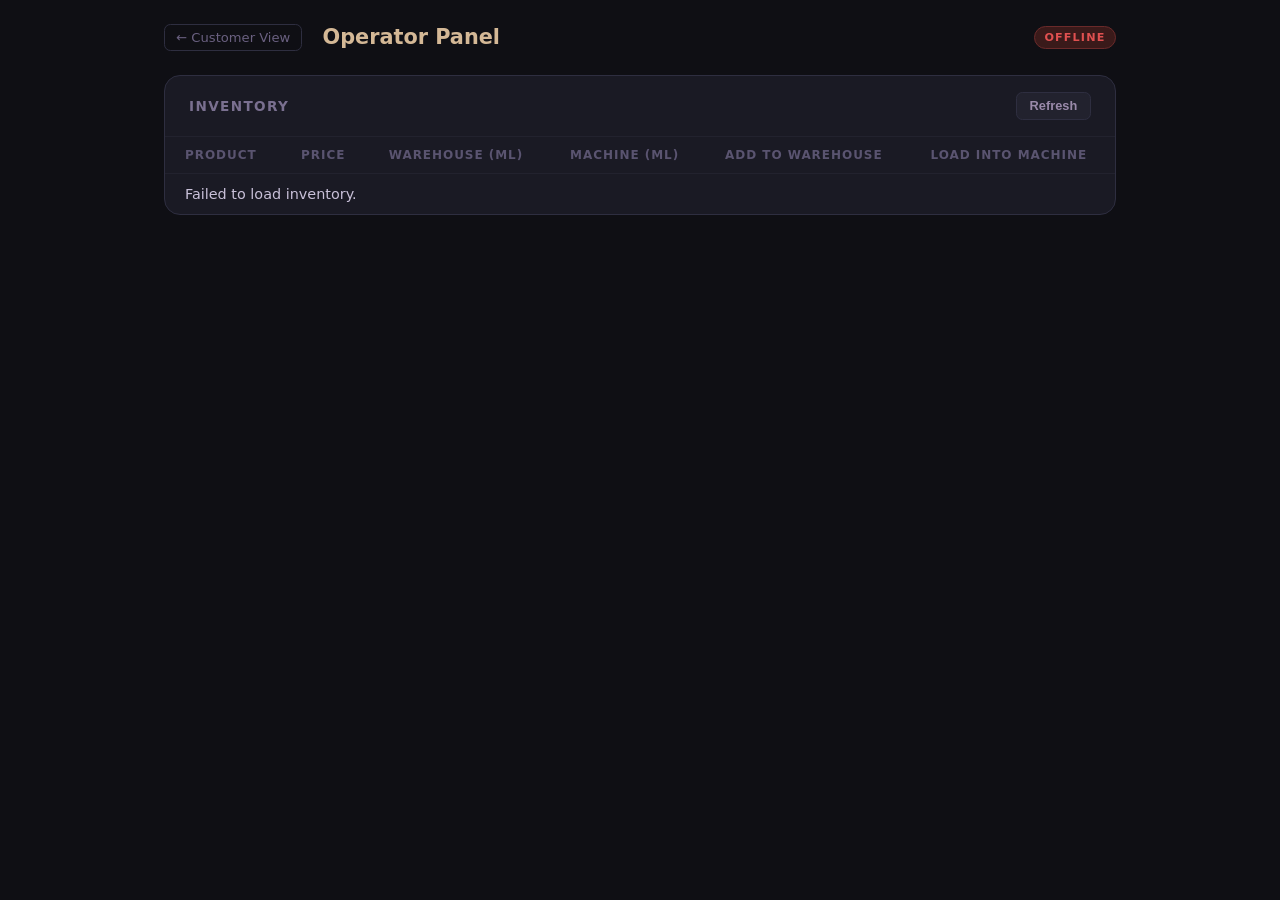
==== frontend/operator.html @ 3619ecb5 "feat: initial system — ml inventory, warehouse→machine→sale flow, cloud sync, sensor_readings schema" ====
<!DOCTYPE html>
<html lang="en">
<head>
  <meta charset="UTF-8" />
  <meta name="viewport" content="width=device-width, initial-scale=1.0" />
  <title>Operator Panel — Fragrance Vending</title>
  <link rel="stylesheet" href="style.css" />
  <link rel="stylesheet" href="operator.css" />
</head>
<body>
  <div class="op-layout">

    <header class="op-header">
      <div class="op-header__left">
        <a href="/" class="op-back">← Customer View</a>
        <h1>Operator Panel</h1>
      </div>
      <div id="mode-badge" class="badge"></div>
    </header>

    <!-- Inventory table -->
    <section class="op-section">
      <div class="op-section__title">
        <h2>Inventory</h2>
        <button class="btn btn--sm" id="refresh-btn">Refresh</button>
      </div>

      <div class="op-table-wrap">
        <table class="op-table" id="inventory-table">
          <thead>
            <tr>
              <th>Product</th>
              <th>Price</th>
              <th>Warehouse (ml)</th>
              <th>Machine (ml)</th>
              <th>Add to Warehouse</th>
              <th>Load into Machine</th>
            </tr>
          </thead>
          <tbody id="inventory-body">
            <tr><td colspan="6" class="loading">Loading…</td></tr>
          </tbody>
        </table>
      </div>
    </section>

    <!-- Status -->
    <div id="op-status" class="op-status"></div>

  </div>

  <script src="operator.js"></script>
</body>
</html>
---- frontend/style.css ----
*, *::before, *::after { box-sizing: border-box; margin: 0; padding: 0; }

body {
  font-family: 'Segoe UI', system-ui, sans-serif;
  background: #0f0f14;
  color: #e8e0d4;
  min-height: 100vh;
  display: flex;
  align-items: center;
  justify-content: center;
  padding: 1rem;
}

.machine {
  background: #1a1a24;
  border: 1px solid #2e2e40;
  border-radius: 1.5rem;
  width: 100%;
  max-width: 640px;
  overflow: hidden;
  box-shadow: 0 24px 64px rgba(0,0,0,0.6);
}

/* Header */
.machine__header {
  background: linear-gradient(135deg, #2a1a3e, #1a2a3e);
  padding: 1.5rem 2rem;
  display: flex;
  align-items: center;
  justify-content: space-between;
  border-bottom: 1px solid #2e2e40;
}

.machine__header h1 {
  font-size: 1.4rem;
  font-weight: 700;
  letter-spacing: 0.05em;
  color: #d4b896;
}

.badge {
  font-size: 0.7rem;
  font-weight: 600;
  letter-spacing: 0.1em;
  padding: 0.25rem 0.6rem;
  border-radius: 999px;
  text-transform: uppercase;
}
.badge--simulation { background: #2a3a1a; color: #7ec850; border: 1px solid #4a6a2a; }
.badge--production { background: #3a1a1a; color: #e05050; border: 1px solid #6a2a2a; }

/* Products */
.machine__products {
  padding: 1.5rem 2rem 1rem;
}

.machine__products h2 {
  font-size: 0.85rem;
  letter-spacing: 0.12em;
  text-transform: uppercase;
  color: #7a7090;
  margin-bottom: 1rem;
}

.product-grid {
  display: grid;
  grid-template-columns: repeat(auto-fill, minmax(160px, 1fr));
  gap: 0.75rem;
}

.product-card {
  background: #22222e;
  border: 1px solid #2e2e40;
  border-radius: 0.75rem;
  padding: 1rem;
  cursor: pointer;
  transition: border-color 0.15s, background 0.15s, transform 0.1s;
  user-select: none;
}

.product-card:hover {
  border-color: #5a4a7a;
  background: #26263a;
}

.product-card.selected {
  border-color: #9b72d0;
  background: #2a2240;
  box-shadow: 0 0 0 2px rgba(155,114,208,0.25);
}

.product-card.out-of-stock {
  opacity: 0.4;
  cursor: not-allowed;
}

.product-card__name {
  font-size: 0.9rem;
  font-weight: 600;
  color: #e8e0d4;
  margin-bottom: 0.35rem;
}

.product-card__price {
  font-size: 1.1rem;
  font-weight: 700;
  color: #d4b896;
}

.product-card__stock {
  font-size: 0.72rem;
  color: #5a5470;
  margin-top: 0.3rem;
}

.loading { color: #5a5470; font-size: 0.9rem; }

/* Checkout */
.machine__checkout {
  padding: 1rem 2rem;
  display: flex;
  align-items: center;
  justify-content: space-between;
  gap: 1rem;
  border-top: 1px solid #22222e;
}

.selection-info {
  display: flex;
  flex-direction: column;
  gap: 0.1rem;
}

.selection-info.hidden { visibility: hidden; }

#selected-name {
  font-size: 0.85rem;
  color: #9a8aaa;
}

#selected-price {
  font-size: 1.3rem;
  font-weight: 700;
  color: #d4b896;
}

.btn {
  border: none;
  border-radius: 0.6rem;
  font-size: 0.95rem;
  font-weight: 600;
  cursor: pointer;
  padding: 0.75rem 2rem;
  transition: opacity 0.15s, transform 0.1s;
}

.btn:disabled {
  opacity: 0.3;
  cursor: not-allowed;
}

.btn:not(:disabled):active { transform: scale(0.97); }

.btn--pay {
  background: linear-gradient(135deg, #7a42c8, #4264c8);
  color: #fff;
  min-width: 140px;
}

.btn--pay:not(:disabled):hover {
  opacity: 0.9;
}

/* Status */
.machine__status {
  padding: 0.75rem 2rem 1.5rem;
}

.status-box {
  background: #14141e;
  border: 1px solid #22222e;
  border-radius: 0.6rem;
  padding: 0.75rem 1rem;
  font-size: 0.85rem;
  min-height: 2.5rem;
  display: flex;
  align-items: center;
  gap: 0.5rem;
  transition: border-color 0.2s;
}

.status-box p { color: #6a6480; }

.status-box.info p    { color: #7ab8e8; }
.status-box.success p { color: #7ec850; }
.status-box.error p   { color: #e05070; }

.status-box.info    { border-color: #2a4a6a; }
.status-box.success { border-color: #2a5a1a; }
.status-box.error   { border-color: #6a2a2a; }

.spinner {
  width: 14px; height: 14px;
  border: 2px solid rgba(255,255,255,0.15);
  border-top-color: #9b72d0;
  border-radius: 50%;
  animation: spin 0.7s linear infinite;
  flex-shrink: 0;
}

@keyframes spin { to { transform: rotate(360deg); } }
---- frontend/operator.css ----
body {
  align-items: flex-start;
  padding: 0;
  background: #0f0f14;
}

.op-layout {
  width: 100%;
  max-width: 1000px;
  margin: 0 auto;
  padding: 1.5rem;
  display: flex;
  flex-direction: column;
  gap: 1.5rem;
}

/* Header */
.op-header {
  display: flex;
  align-items: center;
  justify-content: space-between;
}

.op-header__left {
  display: flex;
  align-items: center;
  gap: 1.25rem;
}

.op-header h1 {
  font-size: 1.3rem;
  font-weight: 700;
  color: #d4b896;
}

.op-back {
  font-size: 0.82rem;
  color: #6a6080;
  text-decoration: none;
  border: 1px solid #2e2e40;
  border-radius: 0.4rem;
  padding: 0.3rem 0.7rem;
  transition: color 0.15s, border-color 0.15s;
}
.op-back:hover { color: #d4b896; border-color: #5a4a7a; }

/* Section */
.op-section {
  background: #1a1a24;
  border: 1px solid #2e2e40;
  border-radius: 1rem;
  overflow: hidden;
}

.op-section__title {
  display: flex;
  align-items: center;
  justify-content: space-between;
  padding: 1rem 1.5rem;
  border-bottom: 1px solid #22222e;
}

.op-section__title h2 {
  font-size: 0.85rem;
  letter-spacing: 0.1em;
  text-transform: uppercase;
  color: #7a7090;
}

/* Table */
.op-table-wrap {
  overflow-x: auto;
}

.op-table {
  width: 100%;
  border-collapse: collapse;
  font-size: 0.88rem;
}

.op-table thead th {
  padding: 0.7rem 1.25rem;
  text-align: left;
  font-size: 0.75rem;
  letter-spacing: 0.08em;
  text-transform: uppercase;
  color: #5a5470;
  border-bottom: 1px solid #22222e;
  white-space: nowrap;
}

.op-table tbody tr {
  border-bottom: 1px solid #1e1e28;
  transition: background 0.1s;
}

.op-table tbody tr:last-child { border-bottom: none; }
.op-table tbody tr:hover { background: #1e1e2c; }

.op-table td {
  padding: 0.75rem 1.25rem;
  color: #c8c0d8;
  vertical-align: middle;
}

.td-name   { font-weight: 600; color: #e8e0d4; }
.td-price  { color: #d4b896; font-weight: 600; }

.stock-num {
  font-size: 1.1rem;
  font-weight: 700;
}
.stock-num.warehouse { color: #7ab8e8; }
.stock-num.machine   { color: #7ec850; }
.stock-num.zero      { color: #5a5470; }

/* Inline action forms */
.inline-form {
  display: flex;
  align-items: center;
  gap: 0.5rem;
}

.inline-form input[type="number"] {
  width: 72px;
  background: #14141e;
  border: 1px solid #2e2e40;
  border-radius: 0.4rem;
  color: #e8e0d4;
  padding: 0.4rem 0.5rem;
  font-size: 0.85rem;
  text-align: center;
}

.inline-form input[type="number"]:focus {
  outline: none;
  border-color: #5a4a7a;
}

/* Buttons */
.btn--sm {
  background: #22222e;
  border: 1px solid #2e2e40;
  color: #9a8aaa;
  border-radius: 0.4rem;
  padding: 0.35rem 0.8rem;
  font-size: 0.8rem;
  cursor: pointer;
  transition: background 0.15s, color 0.15s;
}
.btn--sm:hover { background: #2a2a3e; color: #d4b896; }

.btn--purchase {
  background: #1a2a3e;
  border: 1px solid #2a4a6a;
  color: #7ab8e8;
  border-radius: 0.4rem;
  padding: 0.4rem 0.75rem;
  font-size: 0.8rem;
  font-weight: 600;
  cursor: pointer;
  white-space: nowrap;
  transition: background 0.15s;
}
.btn--purchase:hover { background: #1e3450; }

.btn--transfer {
  background: #1a3a1a;
  border: 1px solid #2a5a2a;
  color: #7ec850;
  border-radius: 0.4rem;
  padding: 0.4rem 0.75rem;
  font-size: 0.8rem;
  font-weight: 600;
  cursor: pointer;
  white-space: nowrap;
  transition: background 0.15s;
}
.btn--transfer:hover { background: #1e4a1e; }

/* Status toast */
.op-status {
  position: fixed;
  bottom: 1.5rem;
  left: 50%;
  transform: translateX(-50%);
  min-width: 280px;
  max-width: 480px;
  padding: 0.75rem 1.25rem;
  border-radius: 0.6rem;
  font-size: 0.88rem;
  font-weight: 500;
  text-align: center;
  pointer-events: none;
  opacity: 0;
  transition: opacity 0.2s;
  z-index: 100;
}
.op-status.show { opacity: 1; }
.op-status.success { background: #1a3a1a; border: 1px solid #2a5a2a; color: #7ec850; }
.op-status.error   { background: #3a1a1a; border: 1px solid #6a2a2a; color: #e05070; }
.op-status.info    { background: #1a2a3a; border: 1px solid #2a4a6a; color: #7ab8e8; }
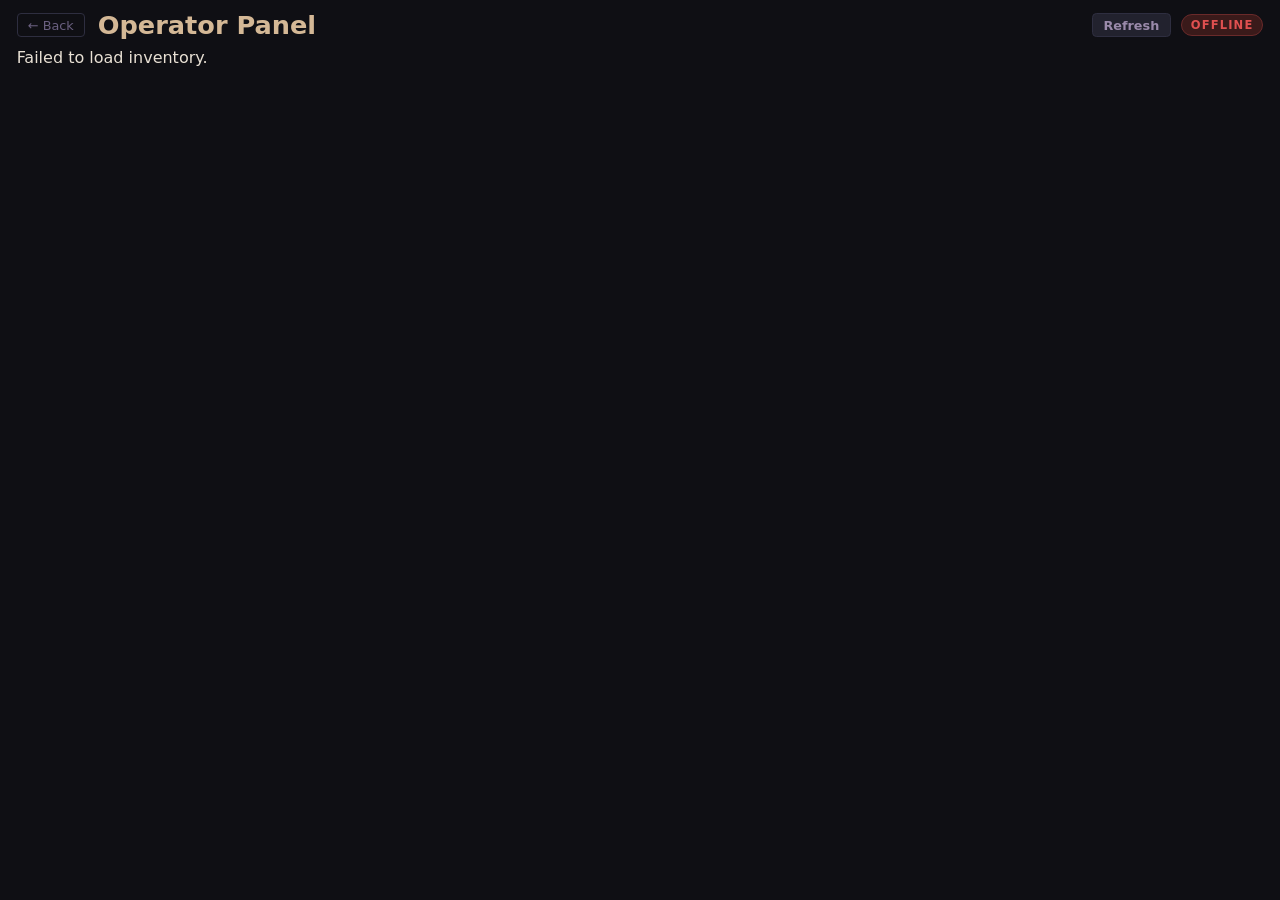
==== commit 357e3901: "feat: kiosk simulator, operator panel, portrait UI, pointer events - Add kiosk/ binary (wry/WKWebVie" ====
--- a/frontend/operator.html
+++ b/frontend/operator.html
@@ -4,47 +4,26 @@
   <meta charset="UTF-8" />
   <meta name="viewport" content="width=device-width, initial-scale=1.0" />
   <title>Operator Panel — Fragrance Vending</title>
-  <link rel="stylesheet" href="style.css" />
-  <link rel="stylesheet" href="operator.css" />
+  <link rel="stylesheet" href="operator.css?v=5" />
 </head>
 <body>
   <div class="op-layout">
 
     <header class="op-header">
       <div class="op-header__left">
-        <a href="/" class="op-back">← Customer View</a>
+        <a href="/" class="op-back">← Back</a>
         <h1>Operator Panel</h1>
       </div>
-      <div id="mode-badge" class="badge"></div>
+      <div class="op-header__right">
+        <button class="btn btn--sm" id="refresh-btn">Refresh</button>
+        <div id="mode-badge" class="badge"></div>
+      </div>
     </header>
 
-    <!-- Inventory table -->
-    <section class="op-section">
-      <div class="op-section__title">
-        <h2>Inventory</h2>
-        <button class="btn btn--sm" id="refresh-btn">Refresh</button>
-      </div>
+    <div id="inventory-list" class="inventory-list">
+      <p class="loading">Loading…</p>
+    </div>
 
-      <div class="op-table-wrap">
-        <table class="op-table" id="inventory-table">
-          <thead>
-            <tr>
-              <th>Product</th>
-              <th>Price</th>
-              <th>Warehouse (ml)</th>
-              <th>Machine (ml)</th>
-              <th>Add to Warehouse</th>
-              <th>Load into Machine</th>
-            </tr>
-          </thead>
-          <tbody id="inventory-body">
-            <tr><td colspan="6" class="loading">Loading…</td></tr>
-          </tbody>
-        </table>
-      </div>
-    </section>
-
-    <!-- Status -->
     <div id="op-status" class="op-status"></div>
 
   </div>
--- a/frontend/operator.css
+++ b/frontend/operator.css
@@ -1,166 +1,244 @@
+*, *::before, *::after {
+  box-sizing: border-box;
+  margin: 0;
+  padding: 0;
+  -webkit-user-select: none;
+  user-select: none;
+}
+
 body {
-  align-items: flex-start;
-  padding: 0;
+  font-family: 'Segoe UI', system-ui, sans-serif;
   background: #0f0f14;
-}
-
+  color: #e8e0d4;
+  overflow-x: hidden;
+  overflow-y: auto;
+  overscroll-behavior: none;
+}
+
+/* While drag-scrolling: inputs ignore pointer events → no selection highlight */
+body.is-scrolling input { pointer-events: none; }
+
+/* Scroll funcional pero sin scrollbar visible */
+::-webkit-scrollbar { display: none; }
+
+/* ── Shared components ── */
+.badge {
+  font-size: clamp(9px, 0.9vw, 13px);
+  font-weight: 600;
+  letter-spacing: 0.1em;
+  padding: clamp(3px, 0.3vh, 6px) clamp(6px, 0.7vw, 12px);
+  border-radius: 999px;
+  text-transform: uppercase;
+}
+.badge--simulation { background: #2a3a1a; color: #7ec850; border: 1px solid #4a6a2a; }
+.badge--production { background: #3a1a1a; color: #e05050; border: 1px solid #6a2a2a; }
+
+.btn {
+  border: none;
+  border-radius: clamp(4px, 0.5vh, 8px);
+  font-family: inherit;
+  font-weight: 600;
+  cursor: pointer;
+  transition: opacity 0.15s;
+}
+.btn--sm {
+  background: #22222e;
+  border: 1px solid #2e2e40;
+  color: #9a8aaa;
+  font-size: clamp(10px, 1vw, 14px);
+  padding: clamp(3px, 0.35vh, 7px) clamp(8px, 0.8vw, 14px);
+}
+.btn--sm:hover { border-color: #5a4a7a; color: #d4b896; }
+
+/* ── Main layout ── */
 .op-layout {
   width: 100%;
-  max-width: 1000px;
-  margin: 0 auto;
-  padding: 1.5rem;
-  display: flex;
-  flex-direction: column;
-  gap: 1.5rem;
-}
-
-/* Header */
+  min-height: 100vh;
+  display: flex;
+  flex-direction: column;
+  padding: clamp(10px, 0.85vh, 20px) clamp(12px, 1.3vw, 24px);
+  gap: clamp(8px, 0.65vh, 16px);
+}
+
+/* ── Header ── */
 .op-header {
   display: flex;
   align-items: center;
   justify-content: space-between;
+  flex-shrink: 0;
 }
 
 .op-header__left {
   display: flex;
   align-items: center;
-  gap: 1.25rem;
+  gap: clamp(8px, 1vw, 16px);
+}
+
+.op-header__right {
+  display: flex;
+  align-items: center;
+  gap: clamp(6px, 0.8vw, 12px);
 }
 
 .op-header h1 {
-  font-size: 1.3rem;
+  font-size: clamp(16px, 2vw, 26px);
   font-weight: 700;
   color: #d4b896;
 }
 
 .op-back {
-  font-size: 0.82rem;
+  font-size: clamp(11px, 1vw, 14px);
   color: #6a6080;
   text-decoration: none;
   border: 1px solid #2e2e40;
-  border-radius: 0.4rem;
-  padding: 0.3rem 0.7rem;
+  border-radius: 4px;
+  padding: clamp(3px, 0.35vh, 7px) clamp(8px, 0.8vw, 14px);
   transition: color 0.15s, border-color 0.15s;
 }
 .op-back:hover { color: #d4b896; border-color: #5a4a7a; }
 
-/* Section */
-.op-section {
+/* ── Card list ── */
+.inventory-list {
+  display: flex;
+  flex-direction: column;
+  gap: clamp(8px, 0.65vh, 14px);
+}
+
+/* ── Product card ── */
+.op-card {
   background: #1a1a24;
   border: 1px solid #2e2e40;
-  border-radius: 1rem;
-  overflow: hidden;
-}
-
-.op-section__title {
-  display: flex;
-  align-items: center;
+  border-radius: clamp(6px, 0.7vh, 12px);
+  padding: clamp(10px, 0.85vh, 18px) clamp(12px, 1.3vw, 20px);
+  display: flex;
+  flex-direction: column;
+  gap: clamp(8px, 0.65vh, 14px);
+}
+
+.op-card__top {
+  display: flex;
+  align-items: baseline;
   justify-content: space-between;
-  padding: 1rem 1.5rem;
-  border-bottom: 1px solid #22222e;
-}
-
-.op-section__title h2 {
-  font-size: 0.85rem;
-  letter-spacing: 0.1em;
-  text-transform: uppercase;
-  color: #7a7090;
-}
-
-/* Table */
-.op-table-wrap {
-  overflow-x: auto;
-}
-
-.op-table {
-  width: 100%;
-  border-collapse: collapse;
-  font-size: 0.88rem;
-}
-
-.op-table thead th {
-  padding: 0.7rem 1.25rem;
-  text-align: left;
-  font-size: 0.75rem;
+}
+
+.op-card__name {
+  font-size: clamp(13px, 1.5vw, 20px);
+  font-weight: 700;
+  color: #e8e0d4;
+}
+
+.op-card__price {
+  font-size: clamp(13px, 1.4vw, 18px);
+  font-weight: 600;
+  color: #d4b896;
+}
+
+/* ── Stock display ── */
+.op-card__stock {
+  display: flex;
+  gap: clamp(20px, 2vw, 40px);
+}
+
+.op-stock-item {
+  display: flex;
+  flex-direction: column;
+  gap: 2px;
+}
+
+.op-stock-label {
+  font-size: clamp(9px, 0.9vw, 13px);
   letter-spacing: 0.08em;
   text-transform: uppercase;
   color: #5a5470;
-  border-bottom: 1px solid #22222e;
-  white-space: nowrap;
-}
-
-.op-table tbody tr {
-  border-bottom: 1px solid #1e1e28;
-  transition: background 0.1s;
-}
-
-.op-table tbody tr:last-child { border-bottom: none; }
-.op-table tbody tr:hover { background: #1e1e2c; }
-
-.op-table td {
-  padding: 0.75rem 1.25rem;
-  color: #c8c0d8;
-  vertical-align: middle;
-}
-
-.td-name   { font-weight: 600; color: #e8e0d4; }
-.td-price  { color: #d4b896; font-weight: 600; }
-
-.stock-num {
-  font-size: 1.1rem;
+}
+
+.op-stock-value {
+  font-size: clamp(14px, 1.7vw, 24px);
   font-weight: 700;
-}
-.stock-num.warehouse { color: #7ab8e8; }
-.stock-num.machine   { color: #7ec850; }
-.stock-num.zero      { color: #5a5470; }
-
-/* Inline action forms */
-.inline-form {
-  display: flex;
-  align-items: center;
-  gap: 0.5rem;
-}
-
-.inline-form input[type="number"] {
-  width: 72px;
+  line-height: 1.2;
+}
+.op-stock-value.warehouse { color: #7ab8e8; }
+.op-stock-value.machine   { color: #7ec850; }
+.op-stock-value.zero      { color: #3a3450; }
+
+/* ── Actions ── */
+.op-card__actions {
+  display: flex;
+  gap: clamp(8px, 1vw, 18px);
+  border-top: 1px solid #22222e;
+  padding-top: clamp(8px, 0.65vh, 14px);
+}
+
+.op-action {
+  flex: 1;
+  min-width: 0;
+  display: flex;
+  flex-direction: column;
+  gap: clamp(4px, 0.4vh, 8px);
+}
+
+.op-action label {
+  font-size: clamp(9px, 0.9vw, 13px);
+  letter-spacing: 0.08em;
+  text-transform: uppercase;
+  color: #5a5470;
+}
+
+.op-action-row {
+  display: flex;
+  gap: clamp(4px, 0.5vw, 8px);
+  align-items: center;
+}
+
+.op-action input[type="number"] {
+  /* Reset native macOS stepper appearance */
+  -webkit-appearance: textfield;
+  appearance: textfield;
+  flex: 1;
   background: #14141e;
   border: 1px solid #2e2e40;
-  border-radius: 0.4rem;
+  border-radius: 4px;
   color: #e8e0d4;
-  padding: 0.4rem 0.5rem;
-  font-size: 0.85rem;
+  padding: clamp(5px, 0.5vh, 9px) 4px;
+  font-size: clamp(12px, 1.2vw, 16px);
+  font-family: inherit;
   text-align: center;
-}
-
-.inline-form input[type="number"]:focus {
+  min-width: 0;
+  height: clamp(28px, 2.2vh, 40px);
+  box-sizing: border-box;
+}
+.op-action input[type="number"]::-webkit-inner-spin-button,
+.op-action input[type="number"]::-webkit-outer-spin-button {
+  -webkit-appearance: none;
+  margin: 0;
+}
+.op-action input[type="number"]:focus {
   outline: none;
   border-color: #5a4a7a;
 }
 
-/* Buttons */
-.btn--sm {
-  background: #22222e;
-  border: 1px solid #2e2e40;
-  color: #9a8aaa;
-  border-radius: 0.4rem;
-  padding: 0.35rem 0.8rem;
-  font-size: 0.8rem;
+.btn--purchase:active, .btn--transfer:active { opacity: 0.75; }
+
+.btn--purchase,
+.btn--transfer {
+  touch-action: manipulation;
+  -webkit-user-select: none;
+  user-select: none;
+  border-radius: 4px;
+  padding: 0 clamp(8px, 0.8vw, 14px);
+  font-size: clamp(11px, 1.1vw, 15px);
+  font-weight: 600;
   cursor: pointer;
-  transition: background 0.15s, color 0.15s;
-}
-.btn--sm:hover { background: #2a2a3e; color: #d4b896; }
+  white-space: nowrap;
+  height: clamp(28px, 2.2vh, 40px);
+  box-sizing: border-box;
+  transition: background 0.15s;
+}
 
 .btn--purchase {
   background: #1a2a3e;
   border: 1px solid #2a4a6a;
   color: #7ab8e8;
-  border-radius: 0.4rem;
-  padding: 0.4rem 0.75rem;
-  font-size: 0.8rem;
-  font-weight: 600;
-  cursor: pointer;
-  white-space: nowrap;
-  transition: background 0.15s;
 }
 .btn--purchase:hover { background: #1e3450; }
 
@@ -168,27 +246,20 @@
   background: #1a3a1a;
   border: 1px solid #2a5a2a;
   color: #7ec850;
-  border-radius: 0.4rem;
-  padding: 0.4rem 0.75rem;
-  font-size: 0.8rem;
-  font-weight: 600;
-  cursor: pointer;
-  white-space: nowrap;
-  transition: background 0.15s;
 }
 .btn--transfer:hover { background: #1e4a1e; }
 
-/* Status toast */
+/* ── Status toast ── */
 .op-status {
   position: fixed;
-  bottom: 1.5rem;
+  bottom: clamp(10px, 1.5vh, 24px);
   left: 50%;
   transform: translateX(-50%);
-  min-width: 280px;
-  max-width: 480px;
-  padding: 0.75rem 1.25rem;
-  border-radius: 0.6rem;
-  font-size: 0.88rem;
+  min-width: 60%;
+  max-width: 90%;
+  padding: clamp(7px, 0.7vh, 14px) clamp(12px, 1.5vw, 24px);
+  border-radius: clamp(4px, 0.5vh, 8px);
+  font-size: clamp(11px, 1.2vw, 16px);
   font-weight: 500;
   text-align: center;
   pointer-events: none;
@@ -196,7 +267,7 @@
   transition: opacity 0.2s;
   z-index: 100;
 }
-.op-status.show { opacity: 1; }
+.op-status.show    { opacity: 1; }
 .op-status.success { background: #1a3a1a; border: 1px solid #2a5a2a; color: #7ec850; }
 .op-status.error   { background: #3a1a1a; border: 1px solid #6a2a2a; color: #e05070; }
 .op-status.info    { background: #1a2a3a; border: 1px solid #2a4a6a; color: #7ab8e8; }
